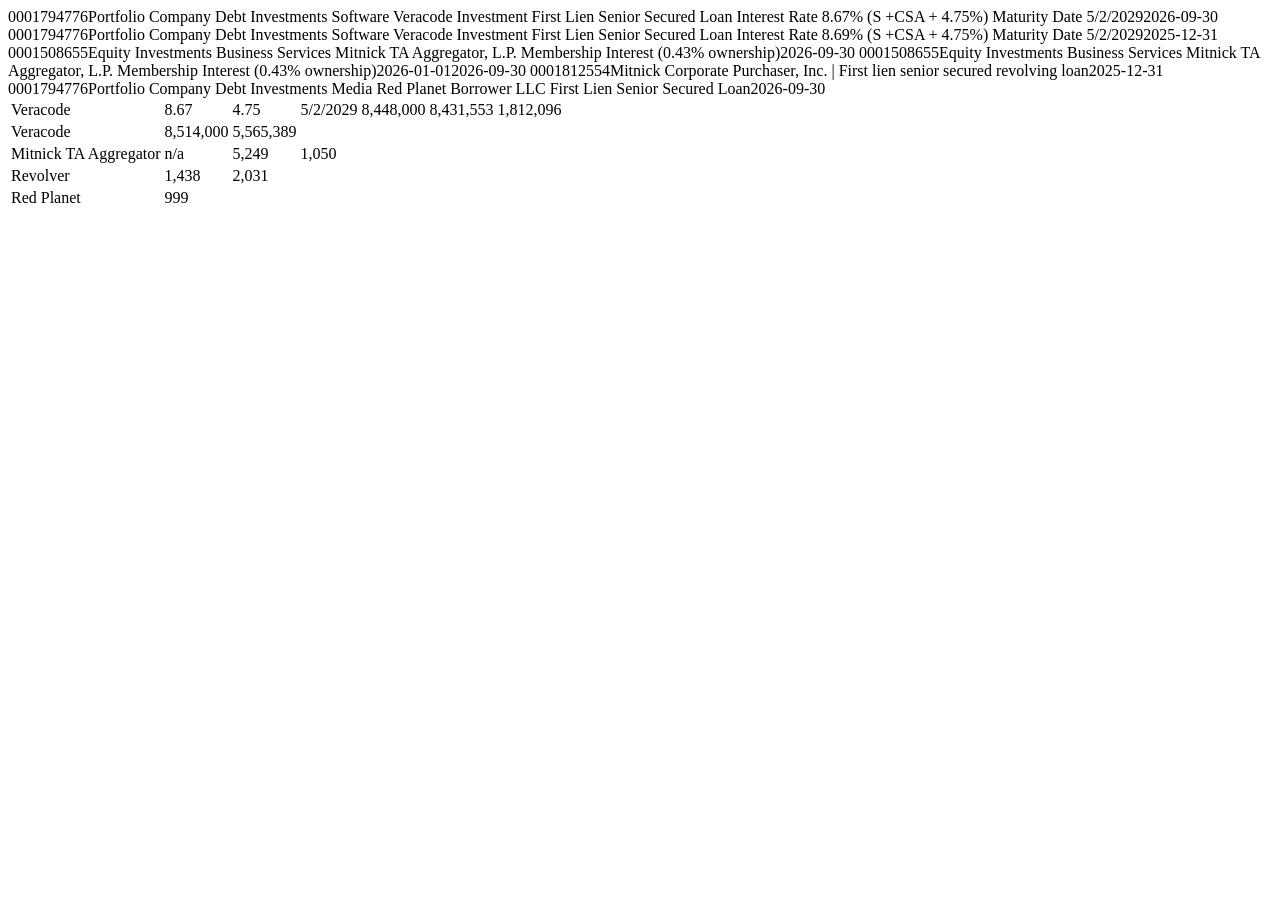
==== muckraker/scripts/fixtures/bdc_schedule.htm @ 60c0d551 "Add mr.py fetcher for muckraker's EDGAR and marks work The Veracode runs showed the registry and fil" ====
<html><body>
<!-- Trimmed from Palmer Square Capital BDC 10-Q (2026-09-30) and Sixth Street 10-Q (2026-09-30) inline XBRL. -->
<ix:header><ix:resources>
<xbrli:context id="C_psbd_2026"><xbrli:entity><xbrli:identifier scheme="http://www.sec.gov/CIK">0001794776</xbrli:identifier><xbrli:segment><xbrldi:typedMember dimension="us-gaap:InvestmentIdentifierAxis"><us-gaap:limitedToken.domain>Portfolio Company Debt Investments Software Veracode Investment First Lien Senior Secured Loan Interest Rate 8.67% (S +CSA + 4.75%) Maturity Date 5/2/2029</us-gaap:limitedToken.domain></xbrldi:typedMember></xbrli:segment></xbrli:entity><xbrli:period><xbrli:instant>2026-09-30</xbrli:instant></xbrli:period></xbrli:context>
<xbrli:context id="C_psbd_2025"><xbrli:entity><xbrli:identifier scheme="http://www.sec.gov/CIK">0001794776</xbrli:identifier><xbrli:segment><xbrldi:typedMember dimension="us-gaap:InvestmentIdentifierAxis"><us-gaap:limitedToken.domain>Portfolio Company Debt Investments Software Veracode Investment First Lien Senior Secured Loan Interest Rate 8.69% (S +CSA + 4.75%) Maturity Date 5/2/2029</us-gaap:limitedToken.domain></xbrldi:typedMember></xbrli:segment></xbrli:entity><xbrli:period><xbrli:instant>2025-12-31</xbrli:instant></xbrli:period></xbrli:context>
<xbrli:context id="C_tslx_eq"><xbrli:entity><xbrli:identifier scheme="http://www.sec.gov/CIK">0001508655</xbrli:identifier><xbrli:segment><xbrldi:typedMember dimension="us-gaap:InvestmentIdentifierAxis"><us-gaap:limitedToken.domain>Equity Investments Business Services Mitnick TA Aggregator, L.P. Membership Interest (0.43% ownership)</us-gaap:limitedToken.domain></xbrldi:typedMember></xbrli:segment></xbrli:entity><xbrli:period><xbrli:instant>2026-09-30</xbrli:instant></xbrli:period></xbrli:context>
<xbrli:context id="C_tslx_due"><xbrli:entity><xbrli:identifier scheme="http://www.sec.gov/CIK">0001508655</xbrli:identifier><xbrli:segment><xbrldi:typedMember dimension="us-gaap:InvestmentIdentifierAxis"><us-gaap:limitedToken.domain>Equity Investments Business Services Mitnick TA Aggregator, L.P. Membership Interest (0.43% ownership)</us-gaap:limitedToken.domain></xbrldi:typedMember></xbrli:segment></xbrli:entity><xbrli:period><xbrli:startDate>2026-01-01</xbrli:startDate><xbrli:endDate>2026-09-30</xbrli:endDate></xbrli:period></xbrli:context>
<xbrli:context id="C_revolver"><xbrli:entity><xbrli:identifier scheme="http://www.sec.gov/CIK">0001812554</xbrli:identifier><xbrli:segment><xbrldi:typedMember dimension="us-gaap:InvestmentIdentifierAxis"><us-gaap:limitedToken.domain>Mitnick Corporate Purchaser, Inc. | First lien senior secured revolving loan</us-gaap:limitedToken.domain></xbrldi:typedMember></xbrli:segment></xbrli:entity><xbrli:period><xbrli:instant>2025-12-31</xbrli:instant></xbrli:period></xbrli:context>
<xbrli:context id="C_other"><xbrli:entity><xbrli:identifier scheme="http://www.sec.gov/CIK">0001794776</xbrli:identifier><xbrli:segment><xbrldi:typedMember dimension="us-gaap:InvestmentIdentifierAxis"><us-gaap:limitedToken.domain>Portfolio Company Debt Investments Media Red Planet Borrower LLC First Lien Senior Secured Loan</us-gaap:limitedToken.domain></xbrldi:typedMember></xbrli:segment></xbrli:entity><xbrli:period><xbrli:instant>2026-09-30</xbrli:instant></xbrli:period></xbrli:context>
</ix:resources></ix:header>
<table>
<tr><td>Veracode</td>
<td><ix:nonFraction contextRef="C_psbd_2026" name="us-gaap:InvestmentInterestRate" unitRef="U_pure" scale="-2" decimals="4">8.67</ix:nonFraction></td>
<td><ix:nonFraction contextRef="C_psbd_2026" name="us-gaap:InvestmentBasisSpreadVariableRate" unitRef="U_pure" scale="-2" decimals="4">4.75</ix:nonFraction></td>
<td><ix:nonNumeric contextRef="C_psbd_2026" name="us-gaap:InvestmentMaturityDate" format="ixt:date-month-day-year"><span>5/2/2029</span></ix:nonNumeric></td>
<td><ix:nonFraction contextRef="C_psbd_2026" name="us-gaap:InvestmentOwnedBalancePrincipalAmount" unitRef="U_USD" scale="0" decimals="-3">8,448,000</ix:nonFraction></td>
<td><ix:nonFraction contextRef="C_psbd_2026" name="us-gaap:InvestmentOwnedAtCost" unitRef="U_USD" decimals="0">8,431,553</ix:nonFraction></td>
<td><ix:nonFraction contextRef="C_psbd_2026" name="us-gaap:InvestmentOwnedAtFairValue" unitRef="U_USD" decimals="0">1,812,096</ix:nonFraction></td></tr>
<tr><td>Veracode</td>
<td><ix:nonFraction contextRef="C_psbd_2025" name="us-gaap:InvestmentOwnedBalancePrincipalAmount" unitRef="U_USD" scale="0" decimals="-3">8,514,000</ix:nonFraction></td>
<td><ix:nonFraction contextRef="C_psbd_2025" name="us-gaap:InvestmentOwnedAtFairValue" unitRef="U_USD" decimals="0">5,565,389</ix:nonFraction></td></tr>
<tr><td>Mitnick TA Aggregator</td>
<td><ix:nonNumeric contextRef="C_tslx_due" name="us-gaap:InvestmentMaturityDate">n/a</ix:nonNumeric></td>
<td><ix:nonFraction contextRef="C_tslx_eq" name="us-gaap:InvestmentOwnedAtCost" unitRef="U_USD" scale="3" decimals="-3">5,249</ix:nonFraction></td>
<td><ix:nonFraction contextRef="C_tslx_eq" name="us-gaap:InvestmentOwnedAtFairValue" unitRef="U_USD" scale="3" decimals="-3">1,050</ix:nonFraction></td></tr>
<tr><td>Revolver</td>
<td><ix:nonFraction contextRef="C_revolver" name="us-gaap:InvestmentOwnedBalancePrincipalAmount" unitRef="U_USD" scale="3" decimals="-3">1,438</ix:nonFraction></td>
<td><ix:nonFraction contextRef="C_revolver" name="us-gaap:InvestmentOwnedAtFairValue" unitRef="U_USD" scale="3" decimals="-3" sign="-">2,031</ix:nonFraction></td></tr>
<tr><td>Red Planet</td>
<td><ix:nonFraction contextRef="C_other" name="us-gaap:InvestmentOwnedAtFairValue" unitRef="U_USD" decimals="0">999</ix:nonFraction></td></tr>
</table>
</body></html>
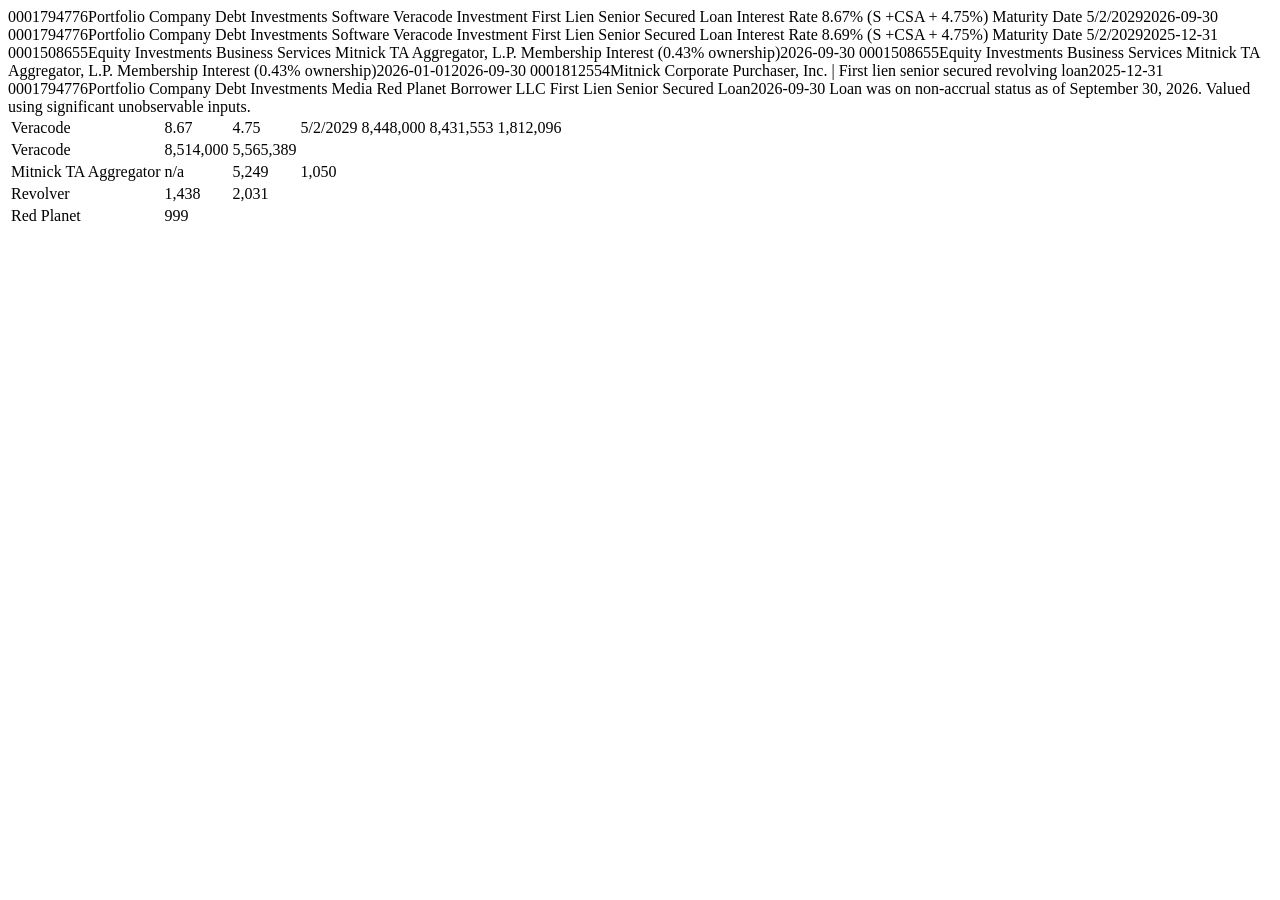
==== commit ce90e1ef: "Have the muckraker coordinator run mr.py marks itself The Veracode run showed the debt-marks agent c" ====
--- a/muckraker/scripts/fixtures/bdc_schedule.htm
+++ b/muckraker/scripts/fixtures/bdc_schedule.htm
@@ -7,7 +7,11 @@
 <xbrli:context id="C_tslx_due"><xbrli:entity><xbrli:identifier scheme="http://www.sec.gov/CIK">0001508655</xbrli:identifier><xbrli:segment><xbrldi:typedMember dimension="us-gaap:InvestmentIdentifierAxis"><us-gaap:limitedToken.domain>Equity Investments Business Services Mitnick TA Aggregator, L.P. Membership Interest (0.43% ownership)</us-gaap:limitedToken.domain></xbrldi:typedMember></xbrli:segment></xbrli:entity><xbrli:period><xbrli:startDate>2026-01-01</xbrli:startDate><xbrli:endDate>2026-09-30</xbrli:endDate></xbrli:period></xbrli:context>
 <xbrli:context id="C_revolver"><xbrli:entity><xbrli:identifier scheme="http://www.sec.gov/CIK">0001812554</xbrli:identifier><xbrli:segment><xbrldi:typedMember dimension="us-gaap:InvestmentIdentifierAxis"><us-gaap:limitedToken.domain>Mitnick Corporate Purchaser, Inc. | First lien senior secured revolving loan</us-gaap:limitedToken.domain></xbrldi:typedMember></xbrli:segment></xbrli:entity><xbrli:period><xbrli:instant>2025-12-31</xbrli:instant></xbrli:period></xbrli:context>
 <xbrli:context id="C_other"><xbrli:entity><xbrli:identifier scheme="http://www.sec.gov/CIK">0001794776</xbrli:identifier><xbrli:segment><xbrldi:typedMember dimension="us-gaap:InvestmentIdentifierAxis"><us-gaap:limitedToken.domain>Portfolio Company Debt Investments Media Red Planet Borrower LLC First Lien Senior Secured Loan</us-gaap:limitedToken.domain></xbrldi:typedMember></xbrli:segment></xbrli:entity><xbrli:period><xbrli:instant>2026-09-30</xbrli:instant></xbrli:period></xbrli:context>
+<ix:relationship arcrole="http://www.xbrl.org/2003/arcrole/fact-footnote" fromRefs="f-fv-2026 f-other" toRefs="fn-17"/>
+<ix:relationship arcrole="http://www.xbrl.org/2003/arcrole/fact-footnote" fromRefs="f-fv-2026" toRefs="fn-5"/>
 </ix:resources></ix:header>
+<ix:footnote id="fn-17"><span>Loan was on non-accrual status as of September&#160;30, 2026.</span></ix:footnote>
+<ix:footnote id="fn-5"><span>Valued using significant unobservable inputs.</span></ix:footnote>
 <table>
 <tr><td>Veracode</td>
 <td><ix:nonFraction contextRef="C_psbd_2026" name="us-gaap:InvestmentInterestRate" unitRef="U_pure" scale="-2" decimals="4">8.67</ix:nonFraction></td>
@@ -15,7 +19,7 @@
 <td><ix:nonNumeric contextRef="C_psbd_2026" name="us-gaap:InvestmentMaturityDate" format="ixt:date-month-day-year"><span>5/2/2029</span></ix:nonNumeric></td>
 <td><ix:nonFraction contextRef="C_psbd_2026" name="us-gaap:InvestmentOwnedBalancePrincipalAmount" unitRef="U_USD" scale="0" decimals="-3">8,448,000</ix:nonFraction></td>
 <td><ix:nonFraction contextRef="C_psbd_2026" name="us-gaap:InvestmentOwnedAtCost" unitRef="U_USD" decimals="0">8,431,553</ix:nonFraction></td>
-<td><ix:nonFraction contextRef="C_psbd_2026" name="us-gaap:InvestmentOwnedAtFairValue" unitRef="U_USD" decimals="0">1,812,096</ix:nonFraction></td></tr>
+<td><ix:nonFraction id="f-fv-2026" contextRef="C_psbd_2026" name="us-gaap:InvestmentOwnedAtFairValue" unitRef="U_USD" decimals="0">1,812,096</ix:nonFraction></td></tr>
 <tr><td>Veracode</td>
 <td><ix:nonFraction contextRef="C_psbd_2025" name="us-gaap:InvestmentOwnedBalancePrincipalAmount" unitRef="U_USD" scale="0" decimals="-3">8,514,000</ix:nonFraction></td>
 <td><ix:nonFraction contextRef="C_psbd_2025" name="us-gaap:InvestmentOwnedAtFairValue" unitRef="U_USD" decimals="0">5,565,389</ix:nonFraction></td></tr>
